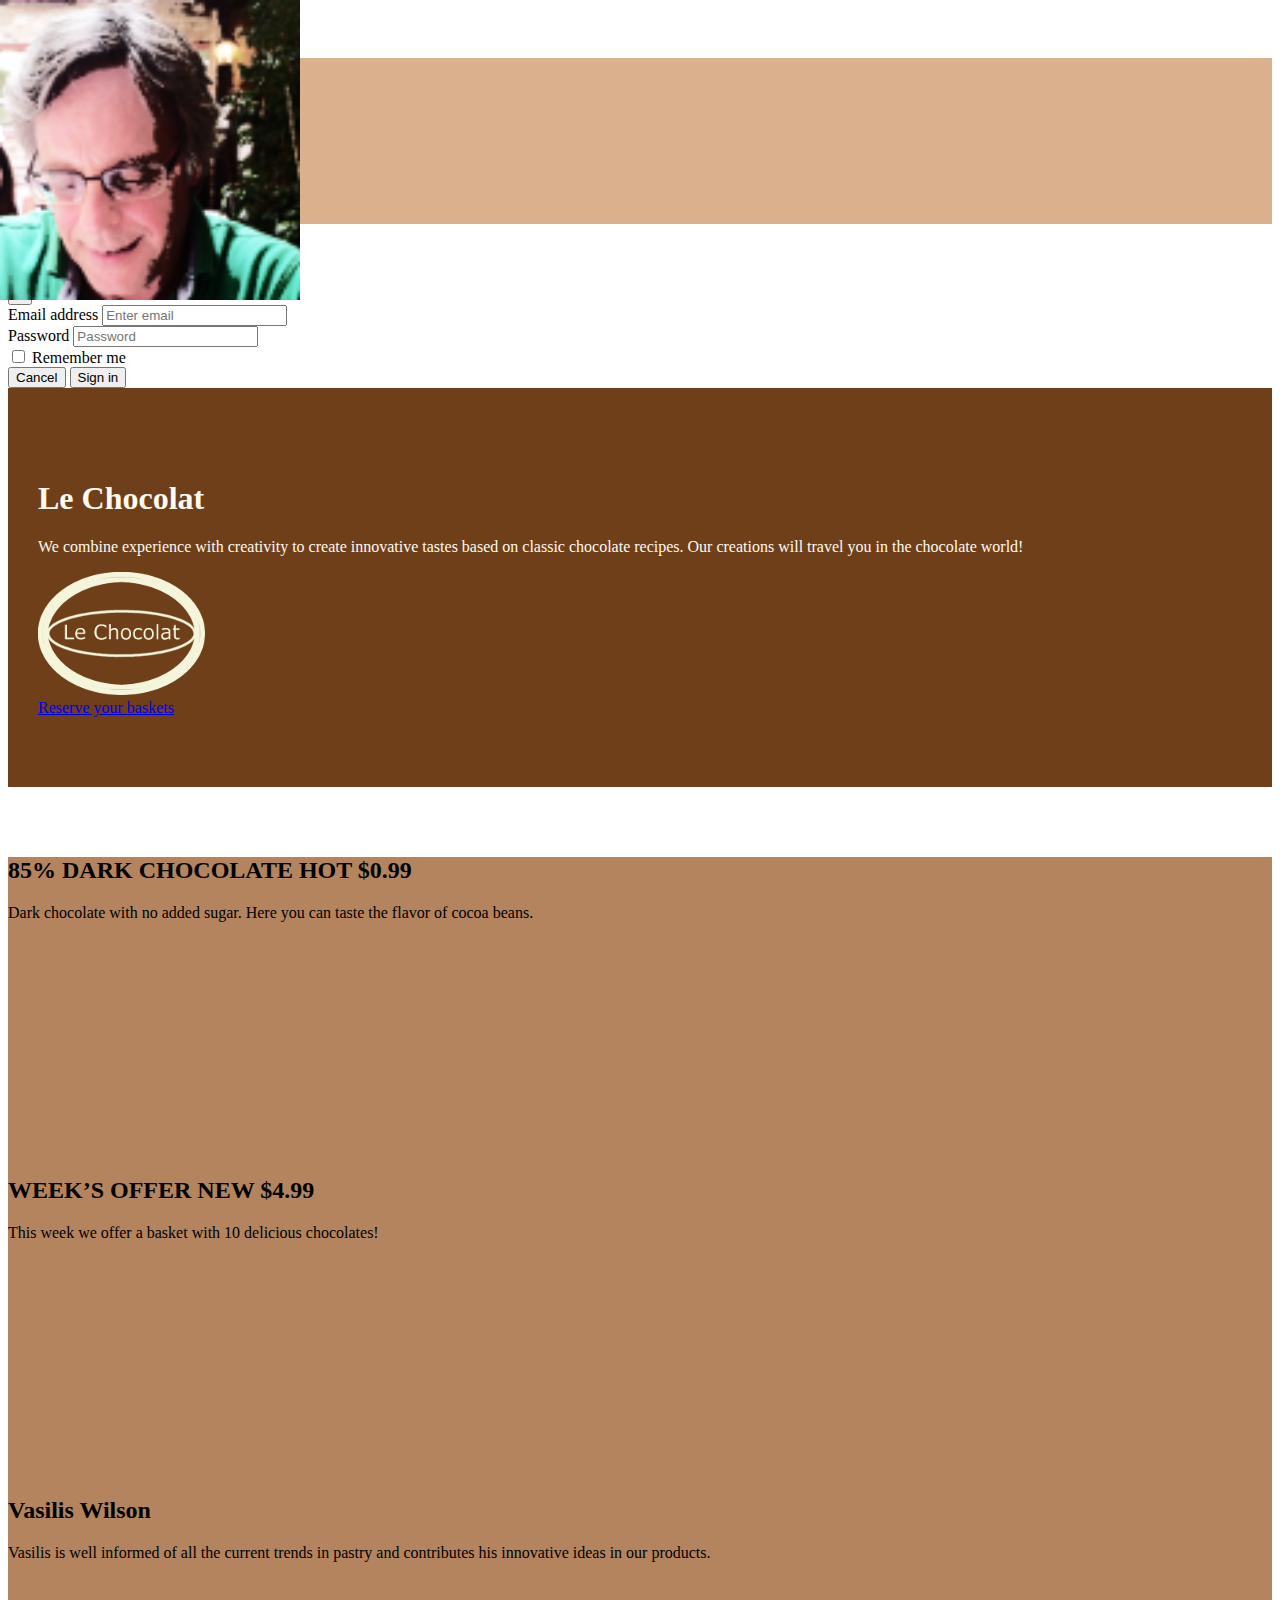
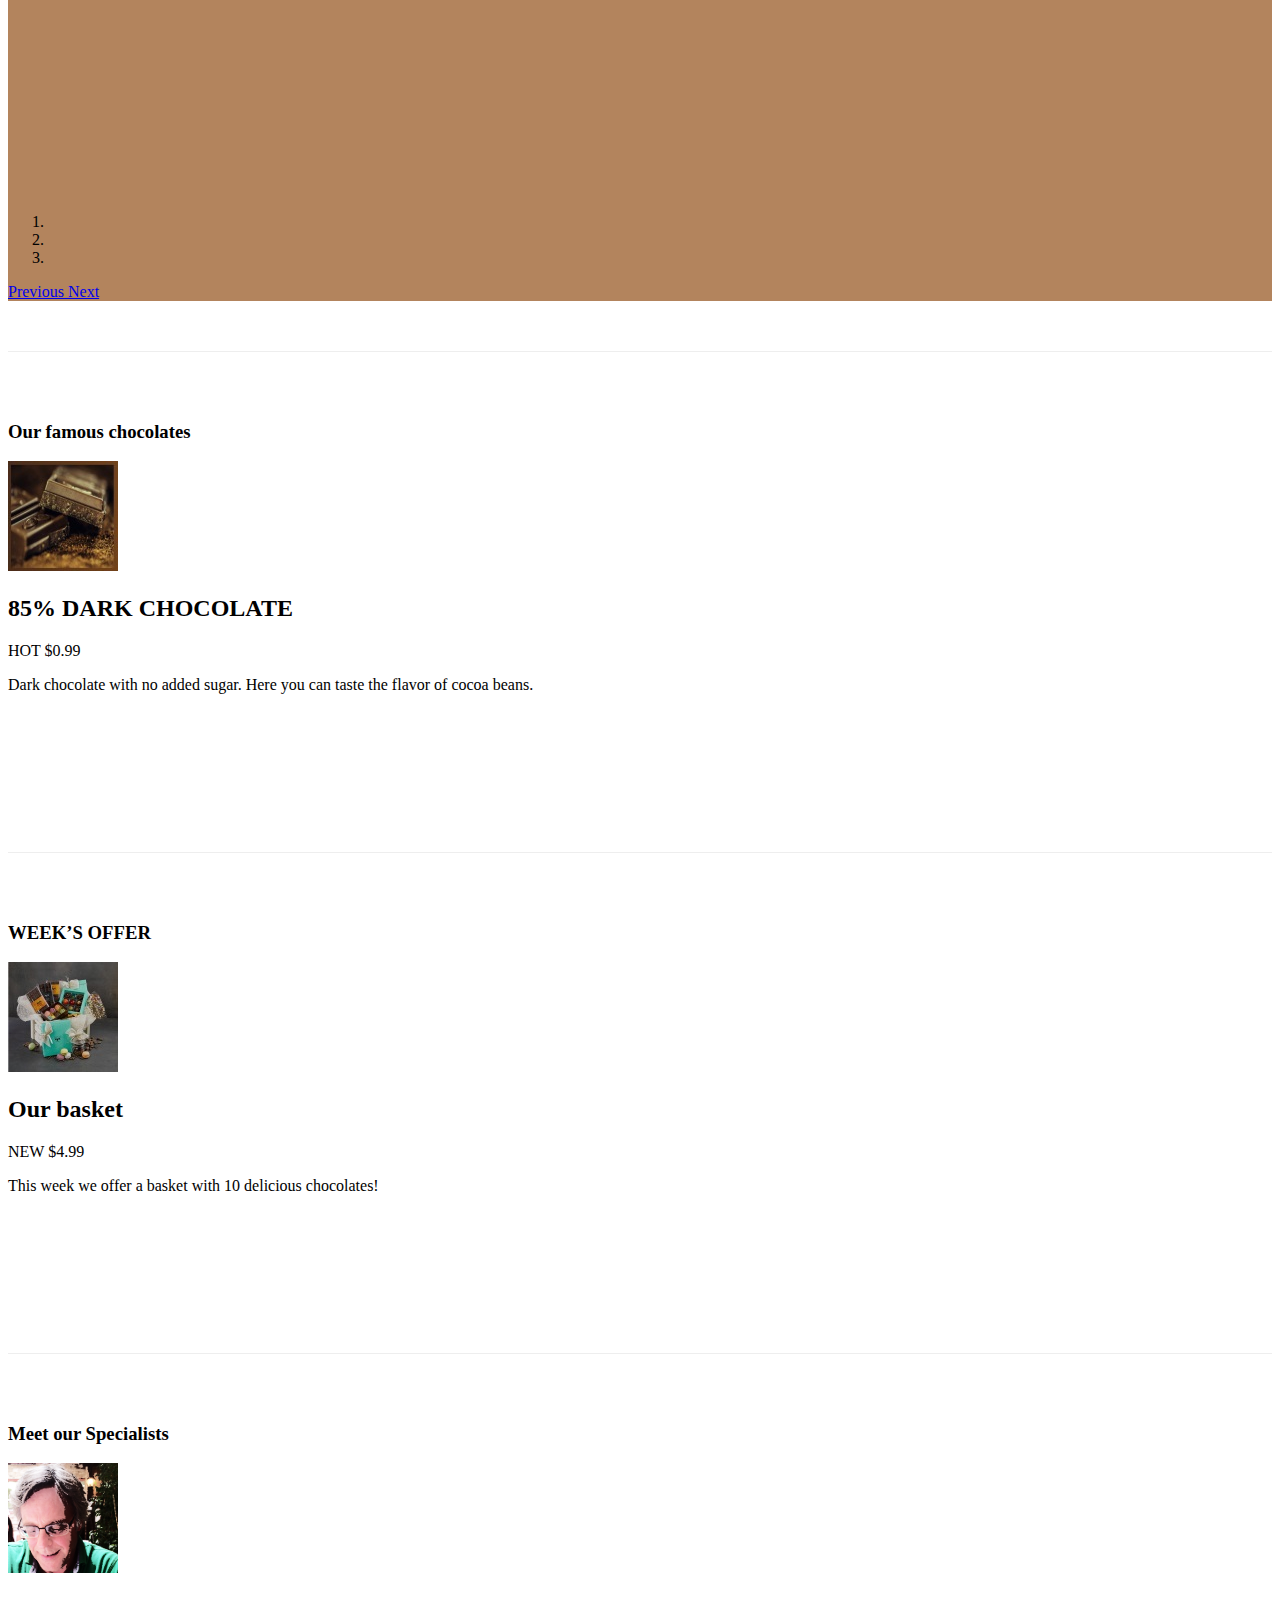
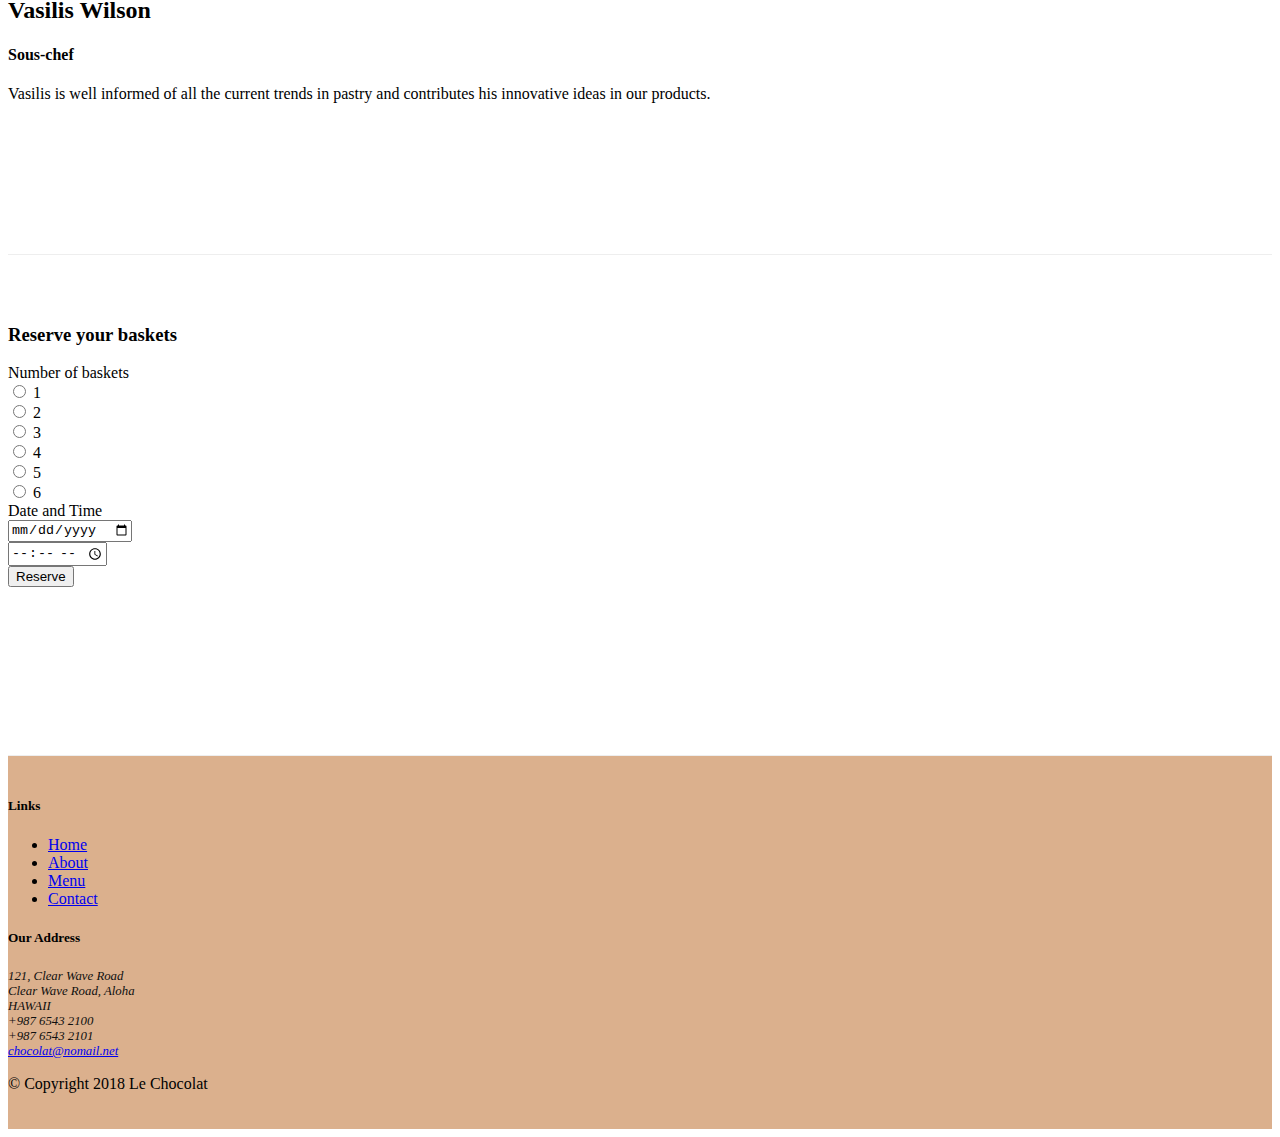
==== index.html @ ed9b515d "Carousel" ====
<!DOCTYPE html>
<html lang="en">

<head>
    <title>Le Chocolat</title>
    <!-- Required meta tags always come first -->
    <meta charset="utf-8">
    <meta name="viewport" content="width=device-width, initial-scale=1, shrink-to-fit=no">
    <meta http-equiv="x-ua-compatible" content="ie=edge">
    <!-- Bootstrap CSS -->
    <link rel="stylesheet" href="node_modules/bootstrap/dist/css/bootstrap.min.css">
    <link rel="stylesheet" href="node_modules/font-awesome/css/font-awesome.min.css">
    <link href="css/styles.css" rel="stylesheet">
</head>

<body>
    <nav class="navbar navbar-expand-md navbar-light bg-light fixed-top ">
        <div class="container">
            <a class="navbar-brand" href="./index.html"><img src="images/logo.png" width="54"></a>

            <button class="navbar-toggler" type="button" data-toggle="collapse" data-target="#Navbar">
                <span class="navbar-toggler-icon"></span>
            </button>

            <div class="collapse navbar-collapse" id="Navbar">
                <ul class="navbar-nav mr-auto">
                    <li class="nav-item active"><a class="nav-link" href="#"><span class="fa fa-home fa-lg"></span>
                            Home</a></li>
                    <li class="nav-item"><a class="nav-link" href="./aboutus.html"><span
                                class="fa fa-info fa-lg"></span> About</a></li>
                    <li class="nav-item"><a class="nav-link" href="#"><span class="fa fa-list fa-lg"></span> Menu</a>
                    </li>
                    <li class="nav-item"><a class="nav-link" href="./contactus.html"><span
                                class="fa fa-address-card fa-lg"></span>
                            Contact</a></li>
                </ul>
                <span class="navbar-text">
                    <a data-toggle="modal" data-target="#loginModal">
                        <span class="fa fa-sign-in"></span> Login
                    </a>
                </span>
            </div>
        </div>
    </nav>
    <div id="loginModal" class="modal fade" role="dialog">
        <div class="modal-dialog modal-lg" role="content">
            <!-- Modal content-->
            <div class="modal-content">
                <div class="modal-header">
                    <h4 class="modal-title">Login </h4>
                    <button type="button" class="close" data-dismiss="modal">&times</button>
                </div>
                <div class="modal-body">
                    <form class="form-inline">
                        <div class="form-group">
                            <label class="sr-only" for="exampleInputEmail3">Email
                                address
                            </label>
                            <input type="email" class="form-control form-control-sm mr-1" id="exampleInputEmail3"
                                placeholder="Enter email">
                        </div>
                        <div class="form-group">
                            <label class="sr-only" for="exampleInputPassword3">
                                Password
                            </label>
                            <input type="password" class="form-control form-control-sm mr-1" id="exampleInputPassword3"
                                placeholder="Password">
                        </div>
                        <div class="form-check">
                            <label class="form-check-label">
                                <input class="form-check-input" type="checkbox">
                                Remember me
                            </label>
                        </div>
                    </form>
                </div>
                <div class="modal-footer">
                    <button type="button" class="btn btn-default btn-sm" data-dismiss="modal">Cancel
                    </button>
                    <button type="submit" class="btn btn-primary btn-sm">
                        Sign in
                    </button>
                </div>
            </div>
        </div>
    </div>

    <header class="jumbotron">
        <div class="container">
            <div class="row row-header">
                <div class="col-12 col-sm-6">
                    <h1>Le Chocolat</h1>
                    <p>We combine experience with creativity to create innovative tastes based on classic chocolate
                        recipes. Our creations will travel you in the chocolate world!</p>
                </div>
                <div class="col-12 col-sm-3">
                    <img src="images/logo.png" class="img-fluid">
                </div>
                <div class="col-12 col-sm-3 m-auto">
                    <!-- <a role="button" class="btn btn-warning bt-sm" href="#reserveForm">Reserve your baskets</a> -->
                    <a role="button" class="btn btn-warning btn-sm" data-toggle="tooltip" data-html="true"
                        title="Or Call us at <br><strong>+ 987 6543 2100</strong>" data-placement="bottom"
                        href="#reserveForm">Reserve your baskets</a>
                </div>
            </div>
        </div>
    </header>

    <div class="container">

        <div class="row row-content">
            <div class="col-12">
                <div id="mycarousel" class="carousel slide" data-ride="carousel">
                    <div class="carousel-inner" role="listbox">
                        <div class="carousel-item active">
                            <img src="images/dark85.jpg" alt="85% DARK CHOCOLATE">
                            <div class="carousel-caption ">
                                <h2>85% DARK CHOCOLATE
                                    <span class="badge badge-danger">HOT</span>
                                    <span class="badge badge-pill badge-success">$0.99</span>
                                </h2>
                                <p class="col ">Dark chocolate with no added sugar.
                                    Here you can taste the flavor of cocoa beans.
                                </p>
                            </div>
                        </div>
                        <div class="carousel-item">
                            <img src="images/promotion.jpg" alt="Our basket">
                            <div class="carousel-caption ">
                                <h2>WEEK’S OFFER
                                    <span class="badge badge-danger">NEW</span>
                                    <span class="badge badge-pill badge-success">$4.99</span>
                                </h2>
                                <p class="col ">This week we offer a basket
                                    with 10 delicious chocolates!
                                </p>
                            </div>
                        </div>
                        <div class="carousel-item">
                            <img src="images/cartoonVasilis.png" alt="Vasilis Wilson">
                            <div class="carousel-caption ">
                                <h2>Vasilis Wilson
                                </h2>
                                <p class="col ">Vasilis is well informed of all the current
                                    trends in pastry and contributes his innovative ideas in our products.
                                </p>
                            </div>
                        </div>
                    </div>
                    <ol class="carousel-indicators">
                        <li data-target="#mycarousel" data-slide-to="0" class="active"></li>
                        <li data-target="#mycarousel" data-slide-to="1"></li>
                        <li data-target="#mycarousel" data-slide-to="2"></li>
                    </ol>
                    <a class="carousel-control-prev" href="#mycarousel" role="button" data-slide="prev">
                        <span class="carousel-control-prev-icon" aria-hidden="true"></span>
                        <span class="sr-only">Previous</span>
                    </a>
                    <a class="carousel-control-next" href="#mycarousel" role="button" data-slide="next">
                        <span class="carousel-control-next-icon" aria-hidden="true"></span>
                        <span class="sr-only">Next</span>
                    </a>
                </div>
            </div>
        </div>
        <div class="row flex-row-reverse row-content align-items-center">
            <div class="col-sm-4 col-md-3">
                <h3>Our famous chocolates</h3>
            </div>
            <div class="col-sm col-md">
                <div class="media">
                    <img class="d-flex mr-3 img-thumbnail align-self-center" src="images/dark85.jpg"
                        alt="85% DARK CHOCOLATE">
                    <div class="media-body">
                        <h2 class="mt-0">85% DARK CHOCOLATE</h2>
                        <span class="badge badge-danger">HOT</span>
                        <span class="badge badge-pill badge-success">$0.99</span>
                        <p class="col d-none d-md-block">Dark chocolate with no added sugar.
                            Here you can taste the flavor of cocoa beans.</p>
                    </div>
                </div>
            </div>
        </div>

        <div class="row row-content align-items-center flex-row-reverse">
            <div class="col-sm-4 col-md-3">
                <h3>WEEK’S OFFER</h3>
            </div>

            <div class="col-sm col-md">
                <div class="media">
                    <img class="d-flex mr-3 img-thumbnail align-self-center" src="images/promotion.jpg" alt="promotion">
                    <div class="media-body">
                        <h2>Our basket</h2>
                        <span class="badge badge-danger">NEW</span>
                        <span class="badge badge-pill badge-success">$4.99</span>
                        <p class="d-none d-sm-block">This week we offer a basket with 10 delicious chocolates! </p>
                    </div>
                </div>
            </div>

        </div>

        <div class="row flex-row-reverse row-content align-items-center">
            <div class="col-sm-4 col-md-3">
                <h3>Meet our Specialists</h3>
            </div>
            <div class="col-sm col-md">
                <div class="media">
                    <img class="d-flex mr-3 img-thumbnail align-self-center" src="images/cartoonVasilis.png"
                        alt="Vasilis Wilson">
                    <div class="media-body">
                        <h2 class="mt-0">Vasilis Wilson</h2>
                        <h4>Sous-chef</h4>
                        <p class="col d-none d-md-block">Vasilis is well informed of all the current
                            trends in pastry and contributes his innovative ideas in our products.</p>
                    </div>
                </div>

            </div>
        </div>
        <div class="row row-content align-items-center justify-content-center">
            <div class="col-12 col-sm-8">
                <div class="card">
                    <h3 class="card-header bg-warning text-white" id="reserveForm">Reserve your baskets</h3>
                    <div class="card-body">
                        <form>
                            <div class="form-group row">
                                <label class="col-12 col-sm-3">Number of baskets</label>
                                <div class="col col-sm">
                                    <div class="form-check form-check-inline">
                                        <input class="form-check-input" type="radio" name="inlineRadioOptions"
                                            value="option1" id="inlineRadio1">
                                        <label class="form-check-label" for="inlineRadio1">1</label>
                                    </div>
                                    <div class="form-check form-check-inline">
                                        <input class="form-check-input" type="radio" name="inlineRadioOptions"
                                            value="option2" id="inlineRadio2">
                                        <label class="form-check-label" for="inlineRadio2">2</label>
                                    </div>
                                    <div class="form-check form-check-inline">
                                        <input class="form-check-input" type="radio" name="inlineRadioOptions"
                                            value="option3" id="inlineRadio3">
                                        <label class="form-check-label" for="inlineRadio3">3</label>
                                    </div>
                                    <div class="form-check form-check-inline">
                                        <input class="form-check-input" type="radio" name="inlineRadioOptions"
                                            value="option4" id="inlineRadio4">
                                        <label class="form-check-label" for="inlineRadio4">4</label>
                                    </div>
                                    <div class="form-check form-check-inline">
                                        <input class="form-check-input" type="radio" name="inlineRadioOptions"
                                            value="option5" id="inlineRadio5">
                                        <label class="form-check-label" for="inlineRadio5">5</label>
                                    </div>
                                    <div class="form-check form-check-inline">
                                        <input class="form-check-input" type="radio" name="inlineRadioOptions"
                                            value="option6" id="inlineRadio6">
                                        <label class="form-check-label" for="inlineRadio6">6</label>
                                    </div>
                                </div>
                            </div>
                            <div class="form-group row">
                                <label class="col-12 col-sm-3">Date and Time</label>
                                <div class="input-group col-12 col-sm-4">
                                    <div class="input-group-prepend">
                                        <span class="input-group-text fa fa-calendar"></span>
                                    </div>
                                    <input type="date" class="form-control" name="myDate">

                                </div>
                                <div class="input-group col-12 col-sm-4">
                                    <div class="input-group-prepend">
                                        <span class="input-group-text fa fa-clock-o"></span>
                                    </div>
                                    <input type="time" class="form-control" name="myTime">

                                </div>
                            </div>
                            <button type="submit" class="btn btn-primary">Reserve</button>
                        </form>

                    </div>
                </div>
            </div>
        </div>
    </div>


    <footer class="footer">
        <div class="container">
            <div class="row">
                <div class="col-5 offset-sm-1 col-sm-2">
                    <h5>Links</h5>
                    <ul class="list-unstyled">
                        <li><a href="#">Home</a></li>
                        <li><a href="./aboutus.html">About</a></li>
                        <li><a href="#">Menu</a></li>
                        <li><a href="./contactus.html">Contact</a></li>
                    </ul>
                </div>
                <div class="col-6 col-sm-5">
                    <h5>Our Address</h5>
                    <address>
                        <span class="fa fa-address-card fa-lg"></span> 121, Clear Wave Road<br>
                        Clear Wave Road, Aloha<br>
                        HAWAII<br>
                        <i class="fa fa-phone fa-lg"></i> +987 6543 2100<br>
                        <i class="fa fa-fax fa-lg"></i> +987 6543 2101<br>
                        <i class="fa fa-envelope fa-lg"></i> <a
                            href="mailto:chocolat@nomail.net">chocolat@nomail.net</a>
                    </address>
                </div>
                <div class="col col-sm-4 align-self-center">
                    <div style="text-align: center;">
                        <a class="btn btn-social-icon btn-google-plus" href="http://google.com/+">
                            <i class="fa fa-google-plus"></i></a>
                        <a class="btn btn-social-icon btn-facebook" href="http://www.facebook.com/profile.php?id=">
                            <i class="fa fa-facebook"></i></a>
                        <a class="btn btn-social-icon btn-linkedin" href="http://www.linkedin.com/in/">
                            <i class="fa fa-linkedin"></i></a>
                        <a class="btn btn-social-icon btn-twitter" href="http://twitter.com/">
                            <i class="fa fa-twitter"></i></a>
                        <a class="btn btn-social-icon btn-youtube" href="http://youtube.com/">
                            <i class="fa fa-youtube"></i></a>
                        <a class="btn btn-social-icon" href="mailto:">
                            <i class="fa fa-envelope-o"></i></a>
                    </div>
                </div>
            </div>
            <div class="row justify-content-center">
                <div class="col-auto">
                    <p> &copy; Copyright 2018 Le Chocolat</p>
                </div>
            </div>
        </div>
    </footer>

    <!-- jQuery first, then Tether, then Bootstrap JS. -->
    <script src="node_modules/jquery/dist/jquery.min.js"></script>
    <script src="node_modules/tether/dist/js/tether.min.js"></script>
    <script src="node_modules/popper.js/dist/umd/popper.min.js"></script>
    <script src="node_modules/bootstrap/dist/js/bootstrap.min.js"></script>
    <script>
        $(function () {
            $('[data-toggle="tooltip"]').tooltip()
        })
    </script>
</body>

</html>
---- css/styles.css ----
.row-header{
    margin:0px auto;
    padding:0px;
}
.row-content {
    margin:0px auto;
    padding: 50px 0px 50px 0px;
    border-bottom: 1px ridge;
    min-height:400px;
}
.footer{
    background-color: #dbb08d;
    margin:0px auto;
    padding: 20px 0px 20px 0px;
}
.jumbotron {
    padding:70px 30px 70px 30px;
    margin:0px auto;
    background: #6E3F19;
    color:floralwhite;
}
address{
    font-size:80%;
    margin:0px;
    color:#0f0f0f;
}
.bg-light {
    background-color: #dbb08d !important;
}
body{
    padding:50px 0px 0px 0px;
    z-index:0;
}
.table .thead-dark th{
    color:floralwhite;
    background-color:#6E3F19
    }
    tr:hover {background-color:#dbb08db0!important}

.tab-content {
    border-left: 1px solid #ddd;
    border-right: 1px solid #ddd;
    border-bottom: 1px solid #ddd;
    padding: 10px;
}
.carousel {
    background:#914d15b0
}
.carousel-item {
  height: 300px;
}
.carousel-item img {
    position: absolute;
    top: 0;
    left: 0;
    min-height: 300px;
}
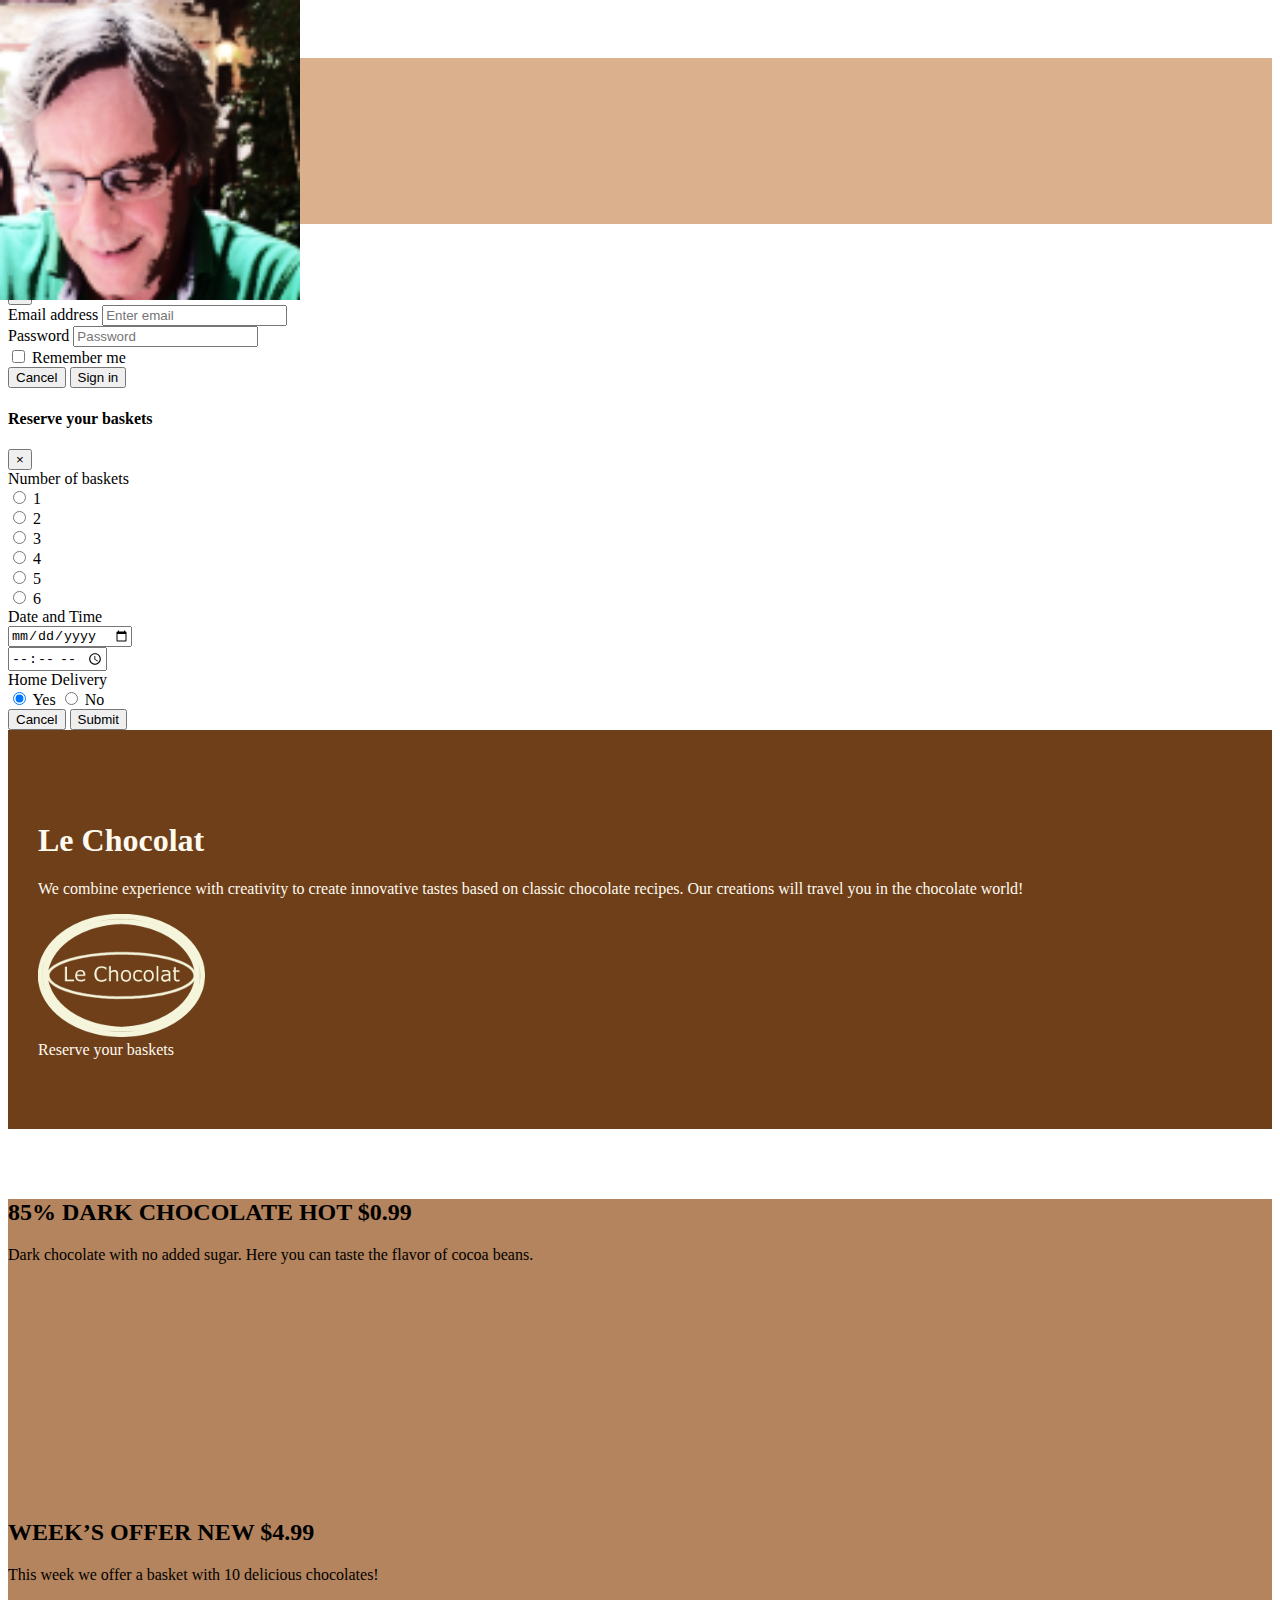
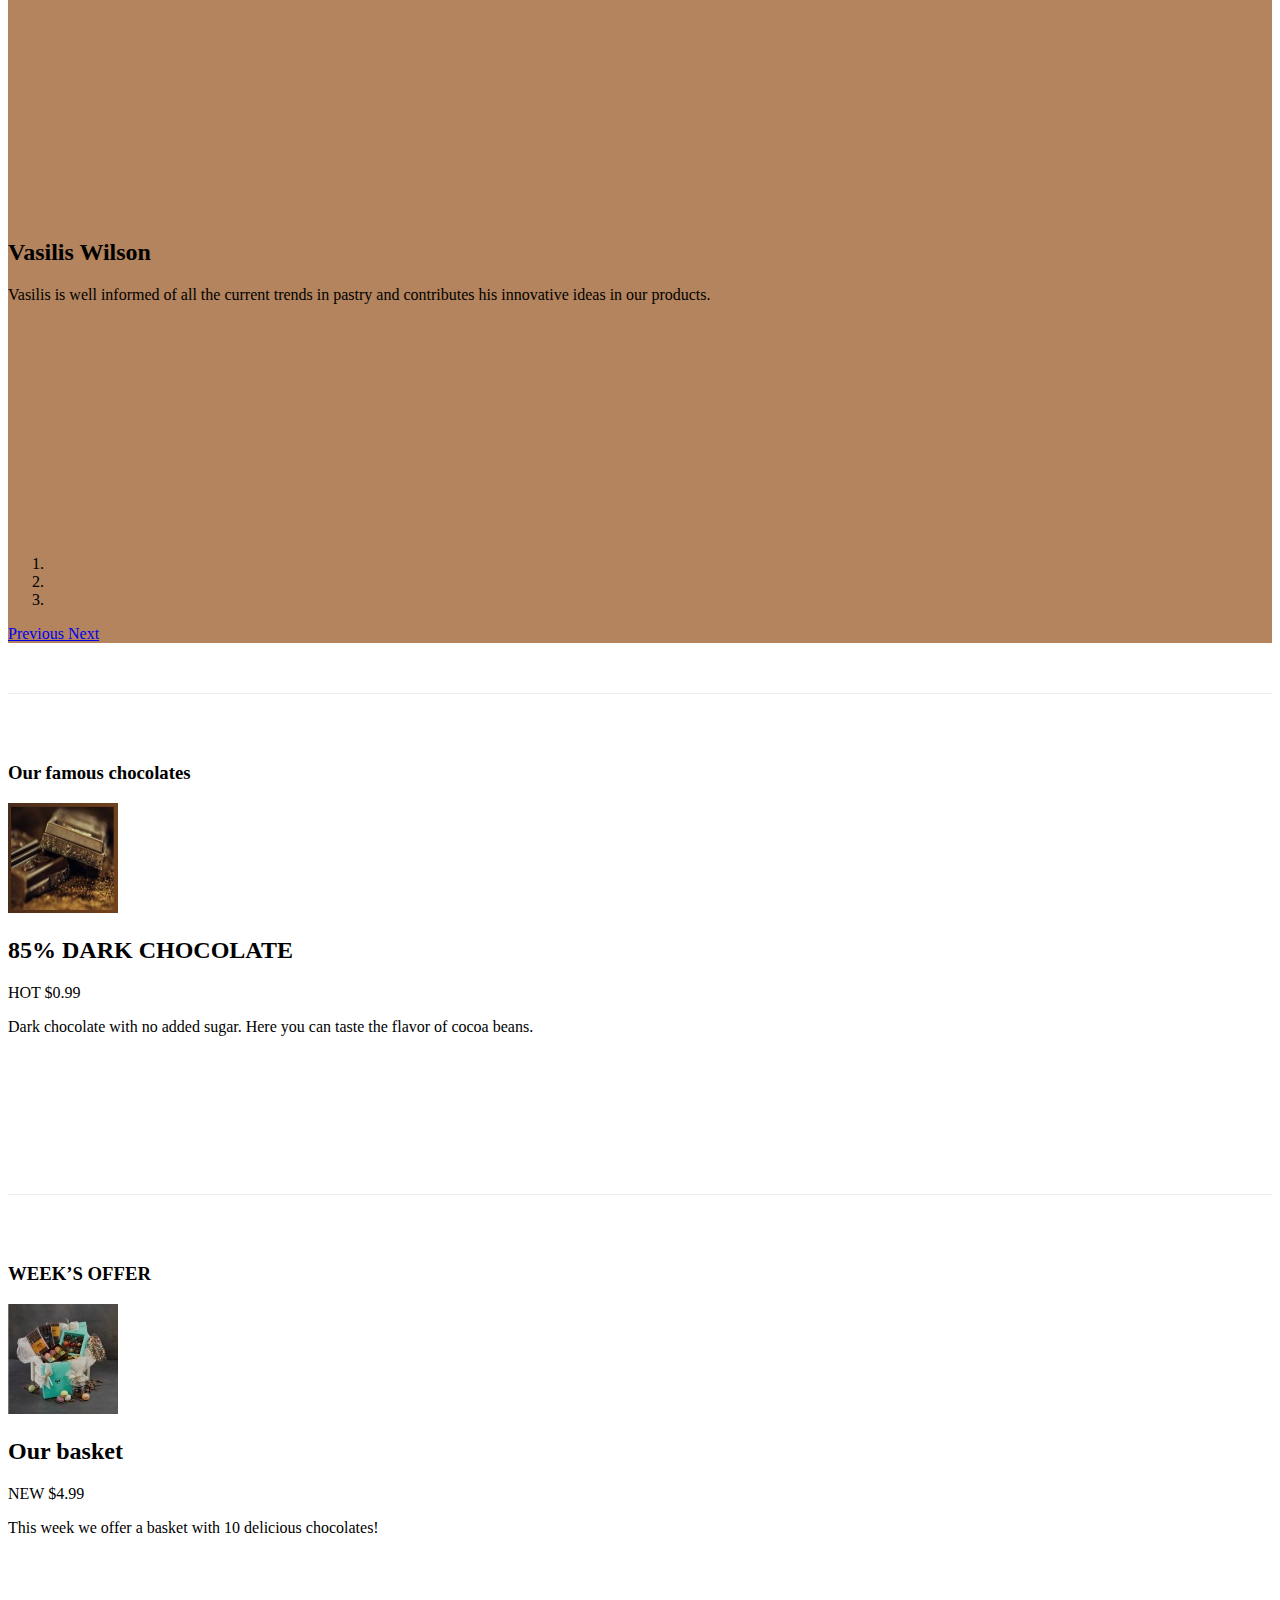
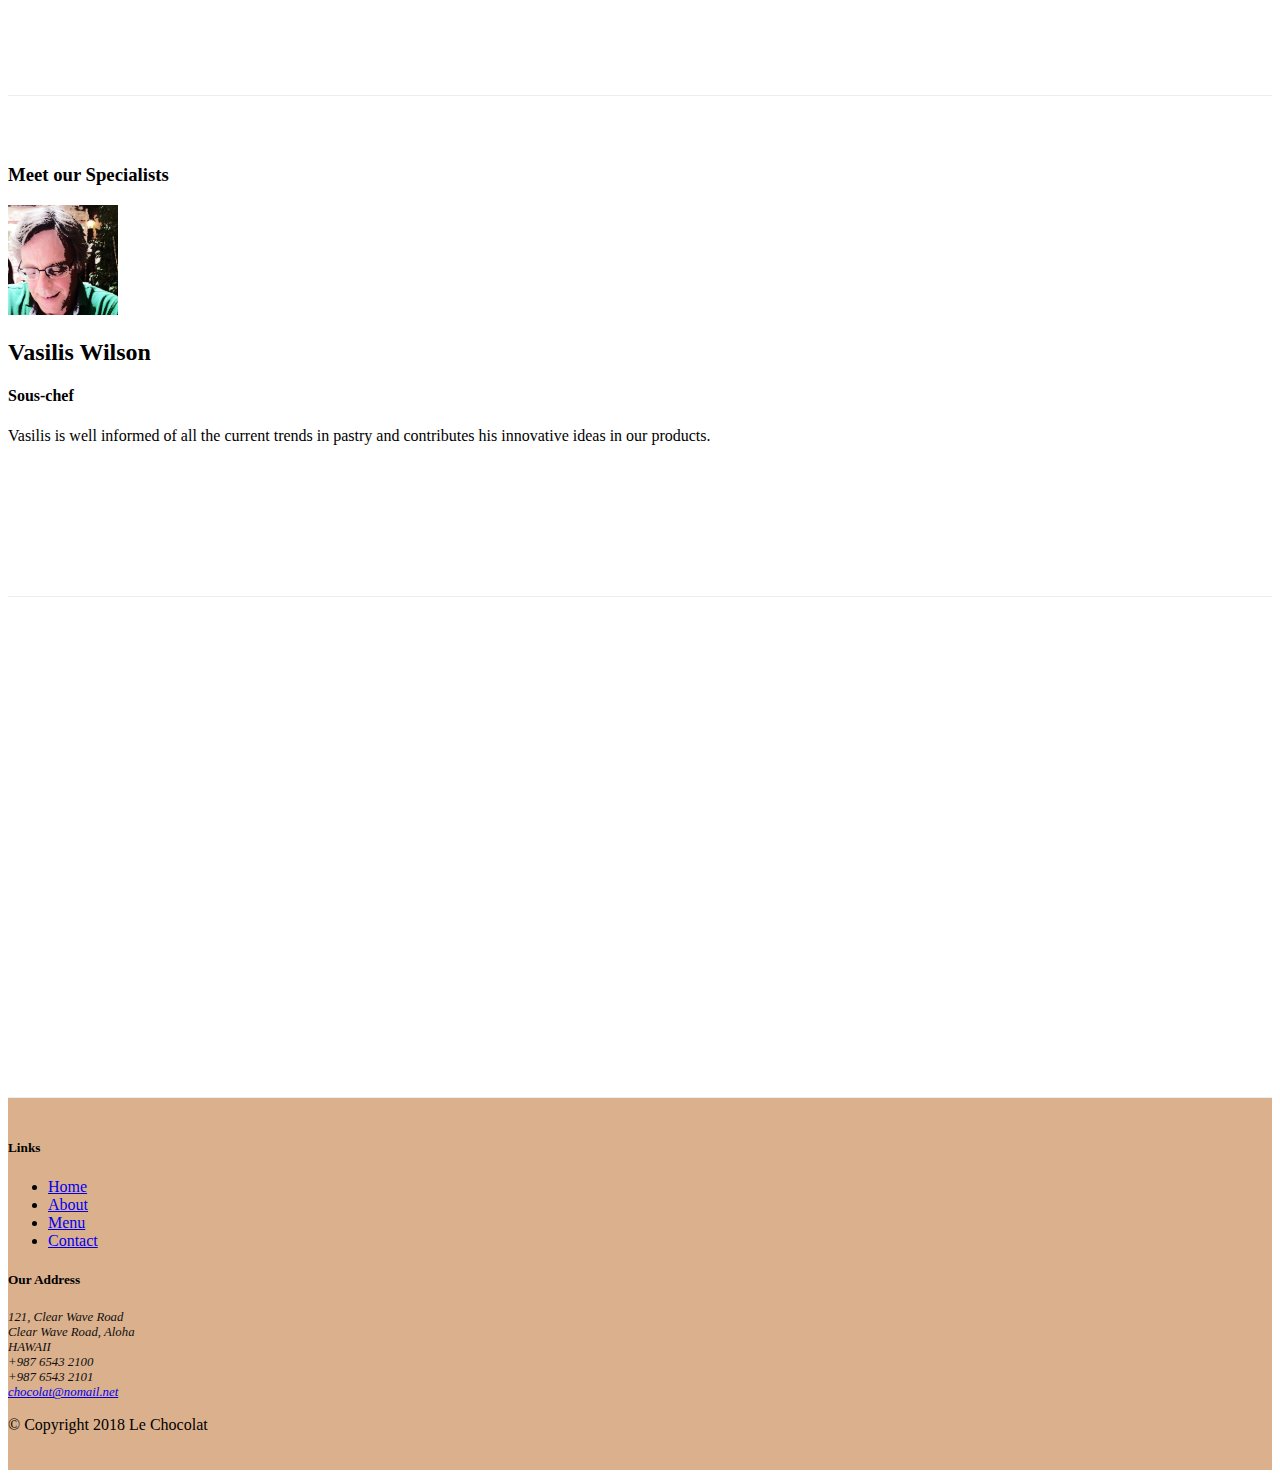
==== commit cba2d14f: "Bootstrap Assignment 10" ====
--- a/index.html
+++ b/index.html
@@ -84,6 +84,95 @@
             </div>
         </div>
     </div>
+    <div id="reserveModal" class="modal fade" role="dialog">
+        <div class="modal-dialog modal-lg" role="content">
+            <!-- Modal content-->
+            <div class="modal-content">
+                <div class="modal-header">
+                    <h4 class="modal-title">Reserve your baskets</h4>
+                    <button type="button" class="close" data-dismiss="modal">&times</button>
+                </div>
+                <div class="modal-body">
+                    <form>
+                        <div class="form-group row">
+                            <label class="col-12 col-sm-3">Number of baskets</label>
+                            <div class="col col-sm">
+                                <div class="form-check form-check-inline">
+                                    <input class="form-check-input" type="radio" name="inlineRadioOptions"
+                                        value="option1" id="inlineRadio1">
+                                    <label class="form-check-label" for="inlineRadio1">1</label>
+                                </div>
+                                <div class="form-check form-check-inline">
+                                    <input class="form-check-input" type="radio" name="inlineRadioOptions"
+                                        value="option2" id="inlineRadio2">
+                                    <label class="form-check-label" for="inlineRadio2">2</label>
+                                </div>
+                                <div class="form-check form-check-inline">
+                                    <input class="form-check-input" type="radio" name="inlineRadioOptions"
+                                        value="option3" id="inlineRadio3">
+                                    <label class="form-check-label" for="inlineRadio3">3</label>
+                                </div>
+                                <div class="form-check form-check-inline">
+                                    <input class="form-check-input" type="radio" name="inlineRadioOptions"
+                                        value="option4" id="inlineRadio4">
+                                    <label class="form-check-label" for="inlineRadio4">4</label>
+                                </div>
+                                <div class="form-check form-check-inline">
+                                    <input class="form-check-input" type="radio" name="inlineRadioOptions"
+                                        value="option5" id="inlineRadio5">
+                                    <label class="form-check-label" for="inlineRadio5">5</label>
+                                </div>
+                                <div class="form-check form-check-inline">
+                                    <input class="form-check-input" type="radio" name="inlineRadioOptions"
+                                        value="option6" id="inlineRadio6">
+                                    <label class="form-check-label" for="inlineRadio6">6</label>
+                                </div>
+                            </div>
+                        </div>
+                        <div class="form-group row">
+                            <label class="col-12 col-sm-3">Date and Time</label>
+                            <div class="input-group col-12 col-sm-4">
+                                <div class="input-group-prepend">
+                                    <span class="input-group-text fa fa-calendar"></span>
+                                </div>
+                                <input type="date" class="form-control" name="myDate">
+
+                            </div>
+                            <div class="input-group col-12 col-sm-4">
+                                <div class="input-group-prepend">
+                                    <span class="input-group-text fa fa-clock-o"></span>
+                                </div>
+                                <input type="time" class="form-control" name="myTime">
+
+                            </div>
+                        </div>
+                        <div class="form-group row">
+                            <label class="col-12 col-sm-3">Home Delivery</label>
+                            <div class="col-12 col-sm-3 btn-group">
+                                <label class="btn btn-success">
+                                    <input id="radioYes" type="radio" name="aaa" value="yes" checked>
+                                    Yes
+                                </label>
+
+                                <label class="btn btn-danger">
+                                    <input id="radioNo" type="radio" name="aaa" value="no">
+                                    No
+                                </label>
+                            </div>
+
+                        </div>
+                    </form>
+                </div>
+                <div class="modal-footer">
+                    <button type="button" class="btn btn-default btn-sm" data-dismiss="modal">Cancel
+                    </button>
+                    <button type="submit" class="btn btn-primary btn-sm">
+                        Submit
+                    </button>
+                </div>
+            </div>
+        </div>
+    </div>
 
     <header class="jumbotron">
         <div class="container">
@@ -98,9 +187,11 @@
                 </div>
                 <div class="col-12 col-sm-3 m-auto">
                     <!-- <a role="button" class="btn btn-warning bt-sm" href="#reserveForm">Reserve your baskets</a> -->
-                    <a role="button" class="btn btn-warning btn-sm" data-toggle="tooltip" data-html="true"
+                    <!-- <a role="button" class="btn btn-warning btn-sm" data-toggle="tooltip" data-html="true"
                         title="Or Call us at <br><strong>+ 987 6543 2100</strong>" data-placement="bottom"
-                        href="#reserveForm">Reserve your baskets</a>
+                        href="#reserveForm">Reserve your baskets</a> -->
+                    <a role="button" class="btn btn-warning btn-sm" data-toggle="modal"
+                        data-target="#reserveModal">Reserve your baskets</a>
                 </div>
             </div>
         </div>
@@ -221,7 +312,7 @@
         </div>
         <div class="row row-content align-items-center justify-content-center">
             <div class="col-12 col-sm-8">
-                <div class="card">
+                <!-- <div class="card">
                     <h3 class="card-header bg-warning text-white" id="reserveForm">Reserve your baskets</h3>
                     <div class="card-body">
                         <form>
@@ -281,7 +372,7 @@
                         </form>
 
                     </div>
-                </div>
+                </div> -->
             </div>
         </div>
     </div>
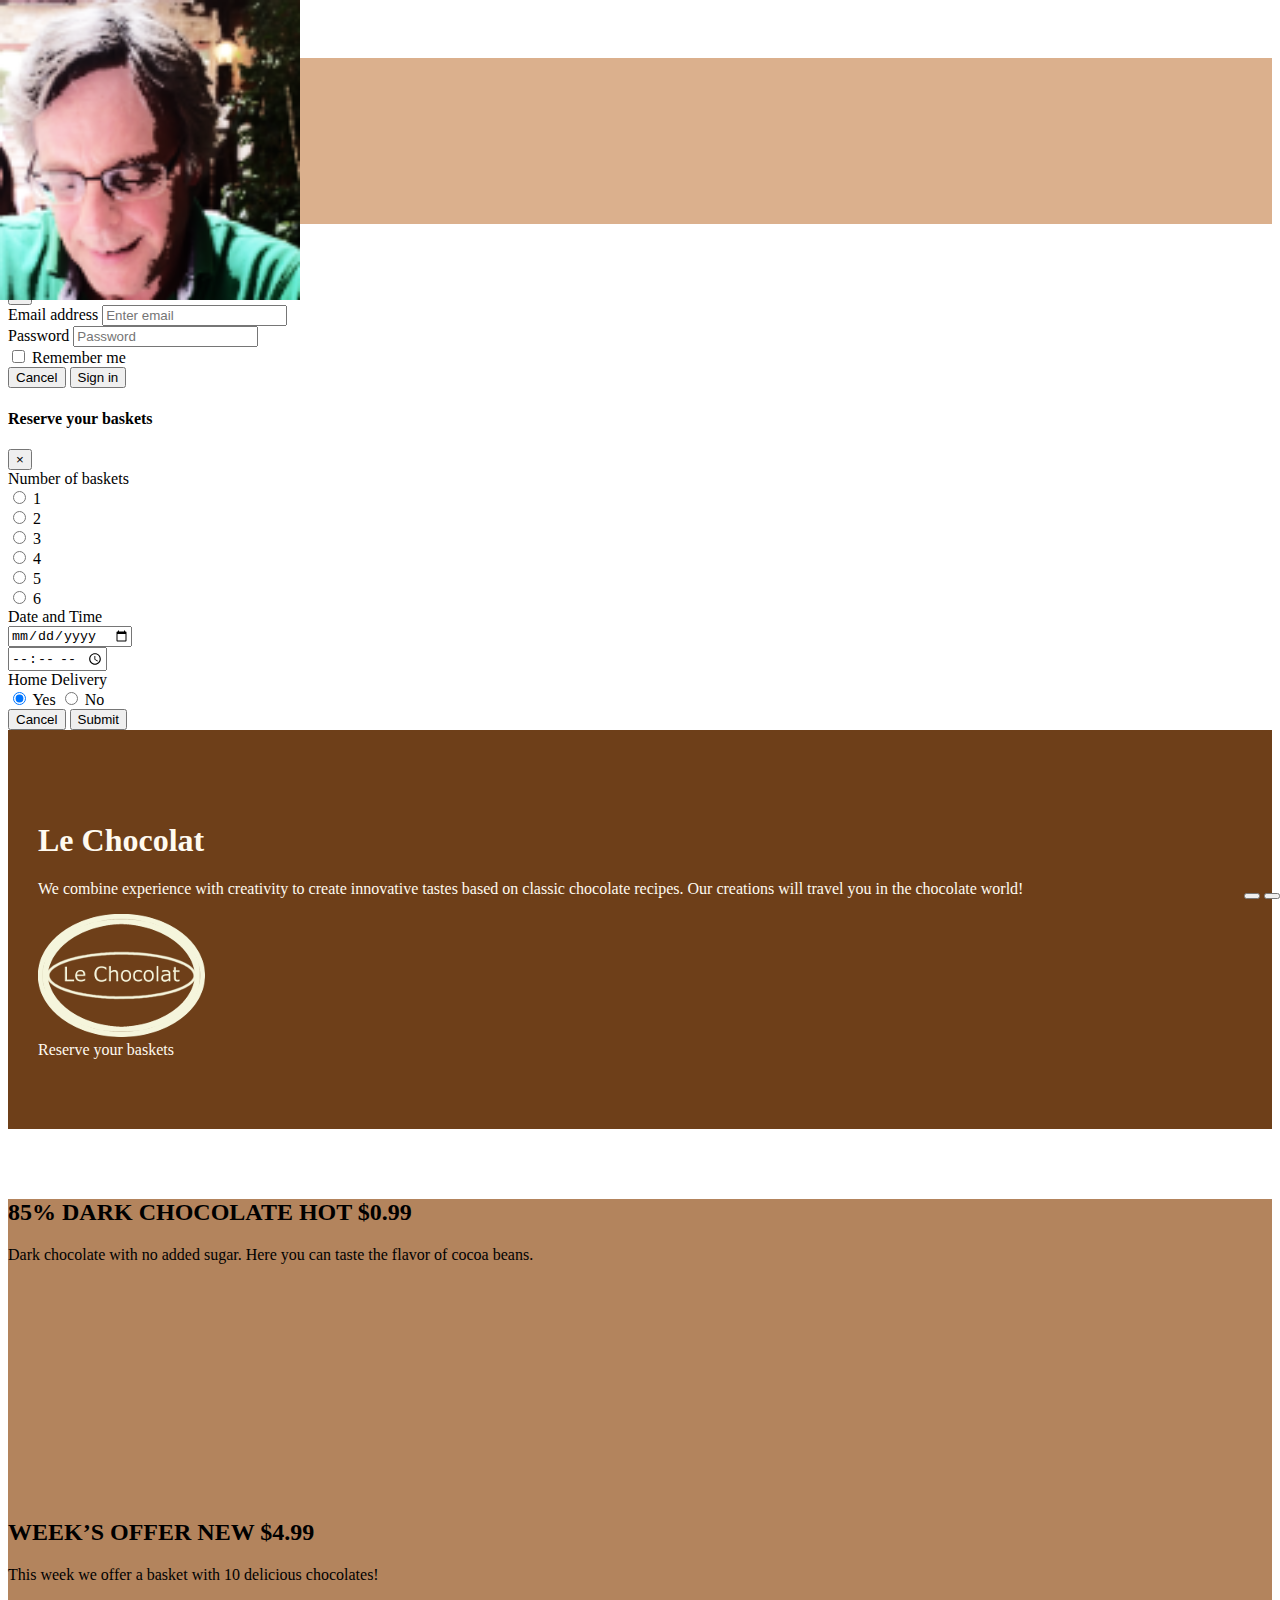
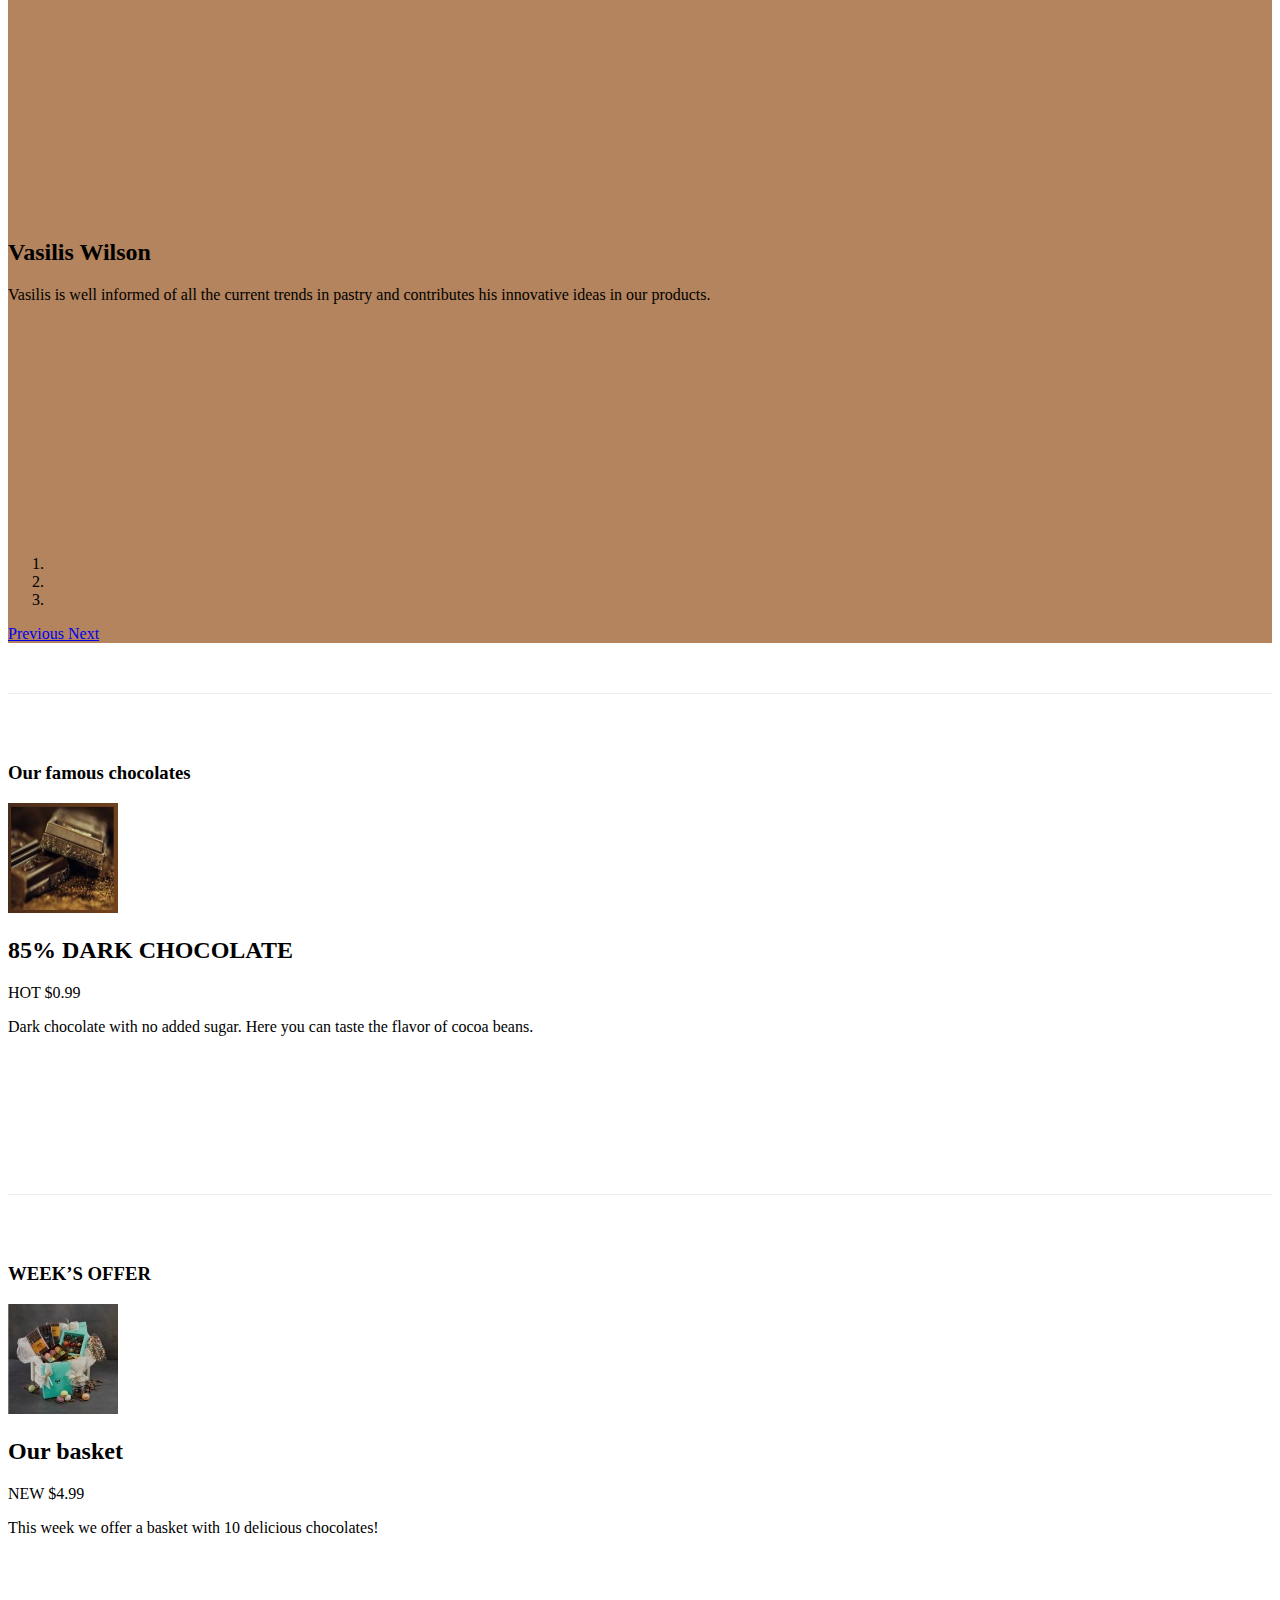
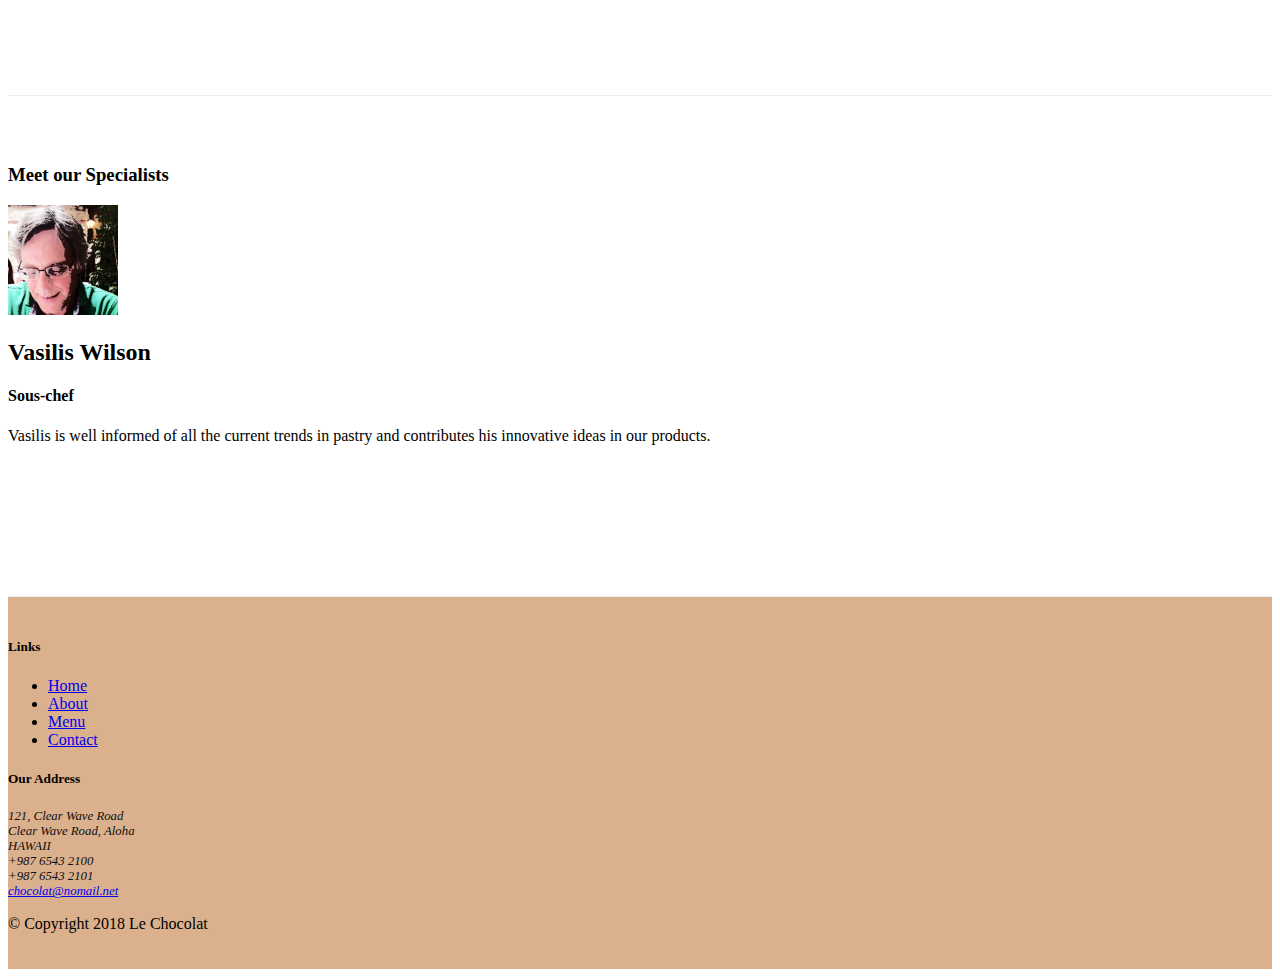
==== commit 6625bdac: "Bootstrap JQuery" ====
--- a/index.html
+++ b/index.html
@@ -251,6 +251,14 @@
                         <span class="carousel-control-next-icon" aria-hidden="true"></span>
                         <span class="sr-only">Next</span>
                     </a>
+                    <div class="btn-group" id="carouselButtons">
+                        <button class="btn btn-danger btn-sm" id="carousel-pause">
+                            <span class="fa fa-pause"></span>
+                        </button>
+                        <button class="btn btn-danger btn-sm" id="carousel-play">
+                            <span class="fa fa-play"></span>
+                        </button>
+                    </div>
                 </div>
             </div>
         </div>
@@ -310,71 +318,7 @@
 
             </div>
         </div>
-        <div class="row row-content align-items-center justify-content-center">
-            <div class="col-12 col-sm-8">
-                <!-- <div class="card">
-                    <h3 class="card-header bg-warning text-white" id="reserveForm">Reserve your baskets</h3>
-                    <div class="card-body">
-                        <form>
-                            <div class="form-group row">
-                                <label class="col-12 col-sm-3">Number of baskets</label>
-                                <div class="col col-sm">
-                                    <div class="form-check form-check-inline">
-                                        <input class="form-check-input" type="radio" name="inlineRadioOptions"
-                                            value="option1" id="inlineRadio1">
-                                        <label class="form-check-label" for="inlineRadio1">1</label>
-                                    </div>
-                                    <div class="form-check form-check-inline">
-                                        <input class="form-check-input" type="radio" name="inlineRadioOptions"
-                                            value="option2" id="inlineRadio2">
-                                        <label class="form-check-label" for="inlineRadio2">2</label>
-                                    </div>
-                                    <div class="form-check form-check-inline">
-                                        <input class="form-check-input" type="radio" name="inlineRadioOptions"
-                                            value="option3" id="inlineRadio3">
-                                        <label class="form-check-label" for="inlineRadio3">3</label>
-                                    </div>
-                                    <div class="form-check form-check-inline">
-                                        <input class="form-check-input" type="radio" name="inlineRadioOptions"
-                                            value="option4" id="inlineRadio4">
-                                        <label class="form-check-label" for="inlineRadio4">4</label>
-                                    </div>
-                                    <div class="form-check form-check-inline">
-                                        <input class="form-check-input" type="radio" name="inlineRadioOptions"
-                                            value="option5" id="inlineRadio5">
-                                        <label class="form-check-label" for="inlineRadio5">5</label>
-                                    </div>
-                                    <div class="form-check form-check-inline">
-                                        <input class="form-check-input" type="radio" name="inlineRadioOptions"
-                                            value="option6" id="inlineRadio6">
-                                        <label class="form-check-label" for="inlineRadio6">6</label>
-                                    </div>
-                                </div>
-                            </div>
-                            <div class="form-group row">
-                                <label class="col-12 col-sm-3">Date and Time</label>
-                                <div class="input-group col-12 col-sm-4">
-                                    <div class="input-group-prepend">
-                                        <span class="input-group-text fa fa-calendar"></span>
-                                    </div>
-                                    <input type="date" class="form-control" name="myDate">
-
-                                </div>
-                                <div class="input-group col-12 col-sm-4">
-                                    <div class="input-group-prepend">
-                                        <span class="input-group-text fa fa-clock-o"></span>
-                                    </div>
-                                    <input type="time" class="form-control" name="myTime">
-
-                                </div>
-                            </div>
-                            <button type="submit" class="btn btn-primary">Reserve</button>
-                        </form>
-
-                    </div>
-                </div> -->
-            </div>
-        </div>
+
     </div>
 
 
@@ -432,11 +376,12 @@
     <script src="node_modules/tether/dist/js/tether.min.js"></script>
     <script src="node_modules/popper.js/dist/umd/popper.min.js"></script>
     <script src="node_modules/bootstrap/dist/js/bootstrap.min.js"></script>
-    <script>
+    <script src="js/scripts.js"></script>
+    <!-- <script>
         $(function () {
             $('[data-toggle="tooltip"]').tooltip()
         })
-    </script>
+    </script> -->
 </body>
 
 </html>--- a/css/styles.css
+++ b/css/styles.css
@@ -54,4 +54,10 @@
     top: 0;
     left: 0;
     min-height: 300px;
+}
+#carouselButtons {
+    right:0px;
+    position: absolute;
+    bottom: 0px;
+    z-index: +1;
 }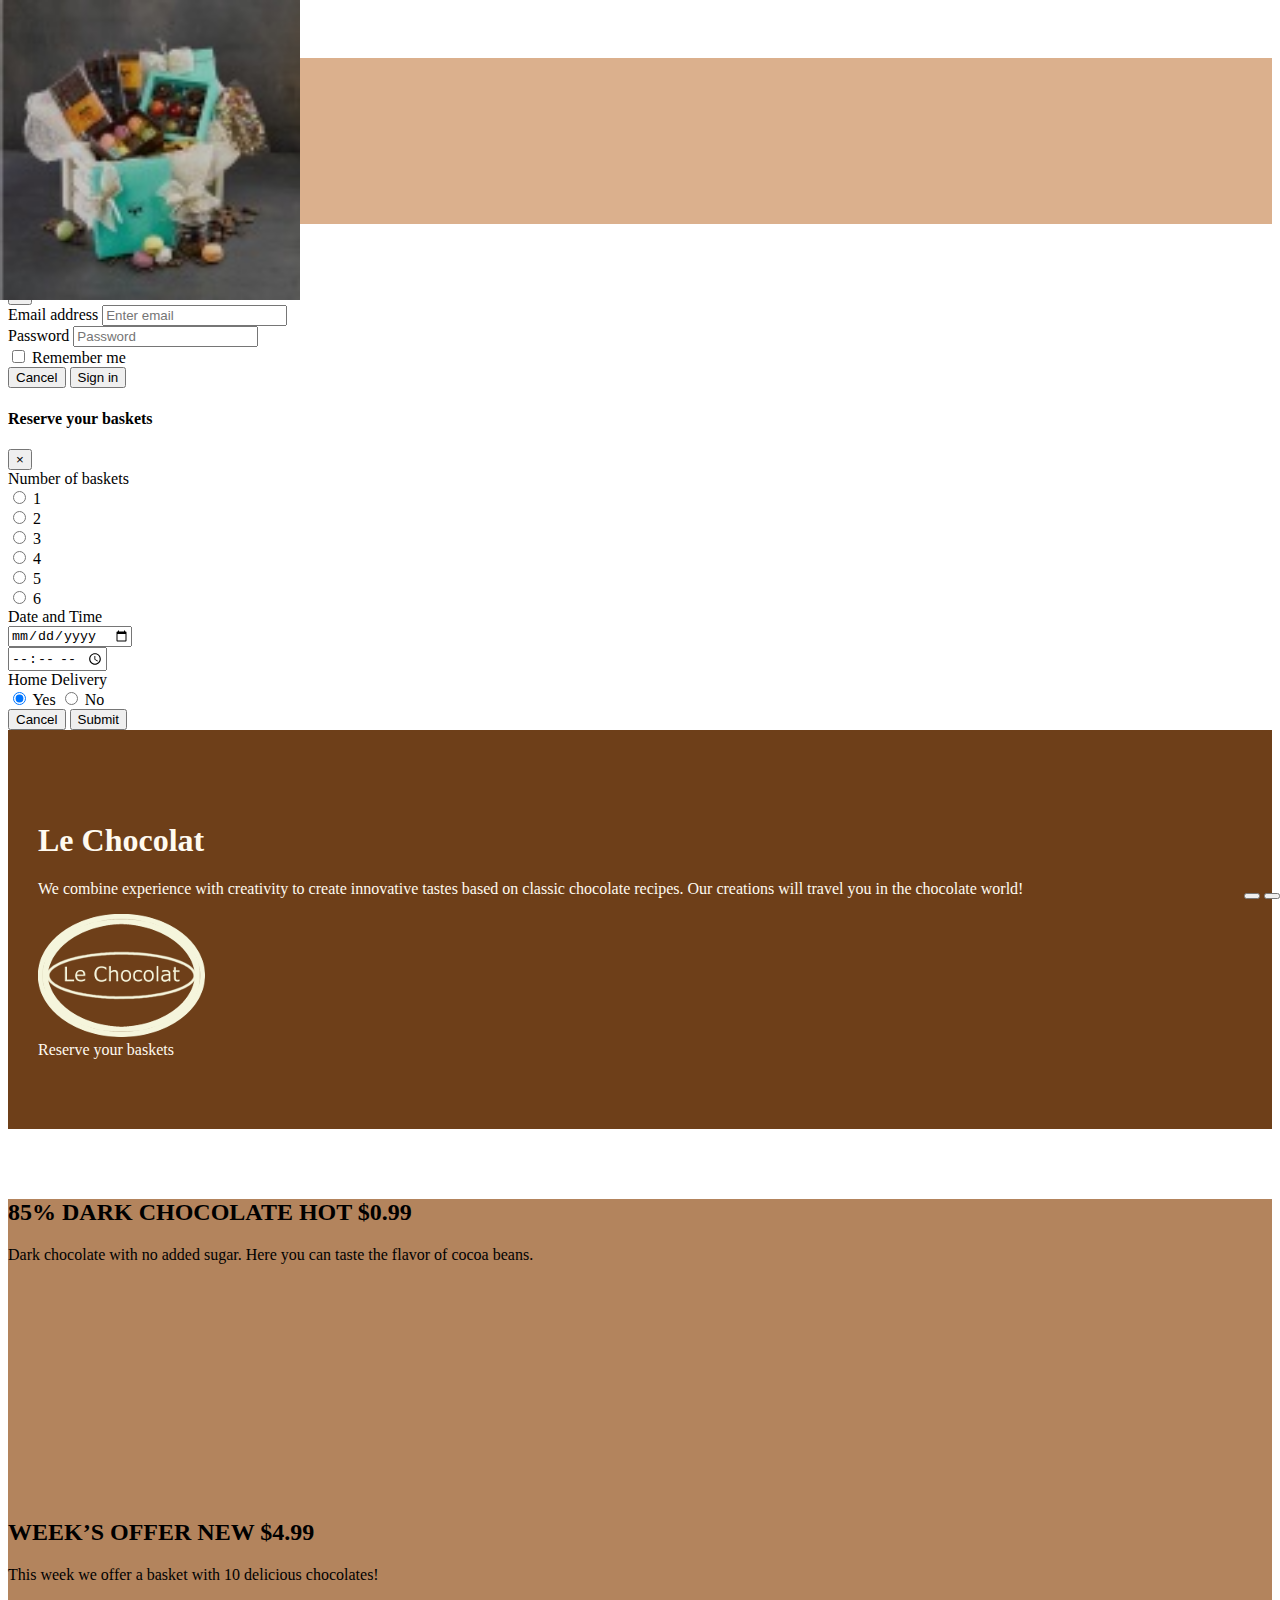
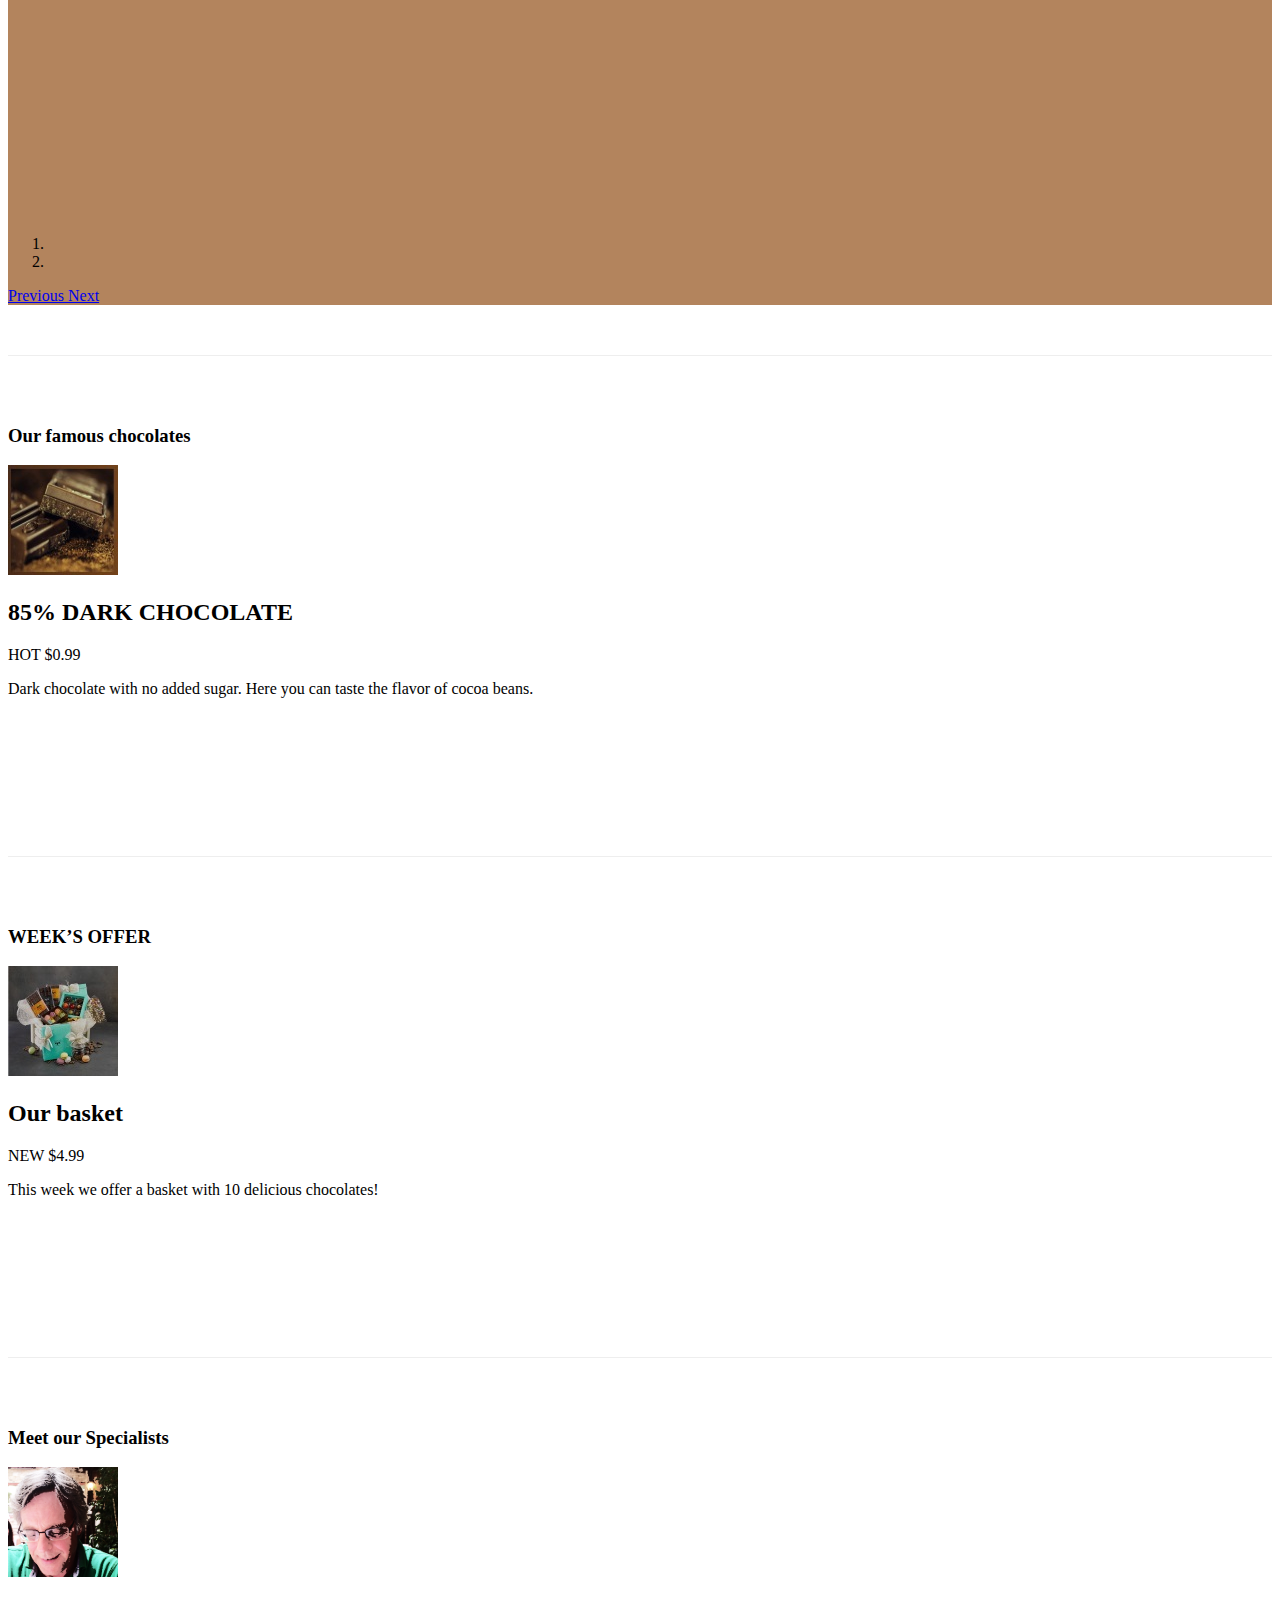
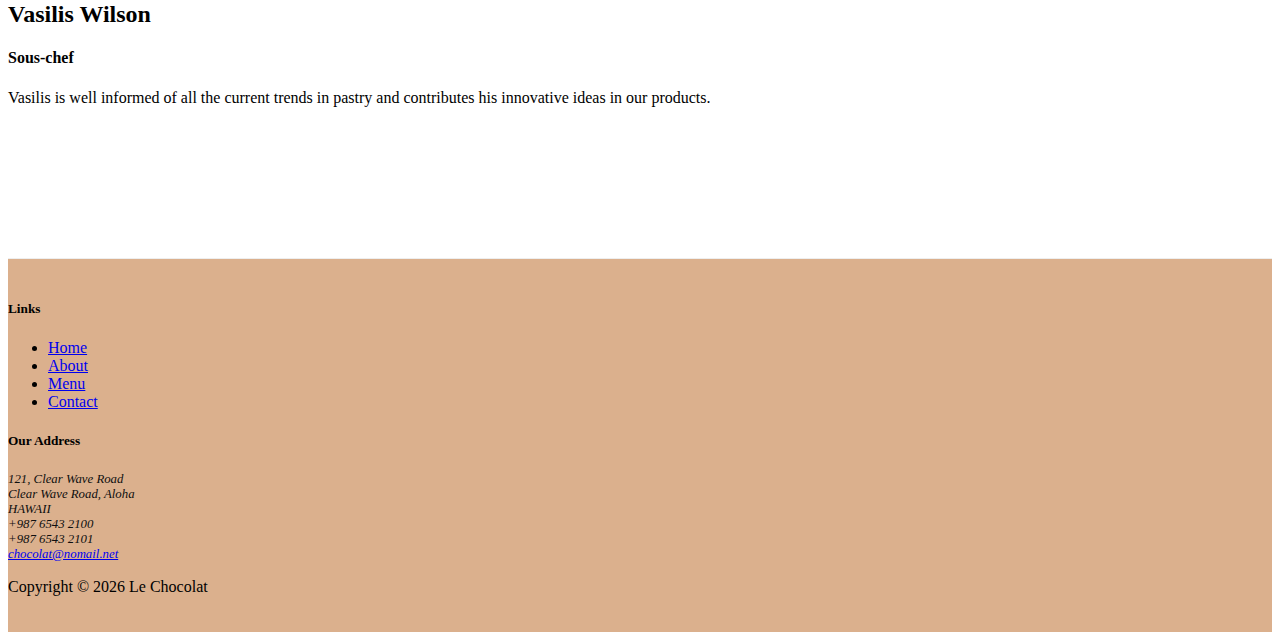
==== commit 1580033d: "login button fix" ====
--- a/index.html
+++ b/index.html
@@ -8,9 +8,11 @@
     <meta name="viewport" content="width=device-width, initial-scale=1, shrink-to-fit=no">
     <meta http-equiv="x-ua-compatible" content="ie=edge">
     <!-- Bootstrap CSS -->
+    <!-- build:css css/main.css -->
     <link rel="stylesheet" href="node_modules/bootstrap/dist/css/bootstrap.min.css">
     <link rel="stylesheet" href="node_modules/font-awesome/css/font-awesome.min.css">
     <link href="css/styles.css" rel="stylesheet">
+    <!-- endbuild -->
 </head>
 
 <body>
@@ -28,17 +30,19 @@
                             Home</a></li>
                     <li class="nav-item"><a class="nav-link" href="./aboutus.html"><span
                                 class="fa fa-info fa-lg"></span> About</a></li>
-                    <li class="nav-item"><a class="nav-link" href="#"><span class="fa fa-list fa-lg"></span> Menu</a>
+                    <li class="nav-item"><a class="nav-link" href="./menu.html"><span class="fa fa-list fa-lg"></span>
+                            Menu</a>
                     </li>
                     <li class="nav-item"><a class="nav-link" href="./contactus.html"><span
                                 class="fa fa-address-card fa-lg"></span>
                             Contact</a></li>
                 </ul>
-                <span class="navbar-text">
+
+                <li class="navbar-text">
                     <a data-toggle="modal" data-target="#loginModal">
-                        <span class="fa fa-sign-in"></span> Login
+                        <span class="fa fa-sign-in fa-lg"></span> Login
                     </a>
-                </span>
+                </li>
             </div>
         </div>
     </nav>
@@ -198,7 +202,6 @@
     </header>
 
     <div class="container">
-
         <div class="row row-content">
             <div class="col-12">
                 <div id="mycarousel" class="carousel slide" data-ride="carousel">
@@ -227,7 +230,7 @@
                                 </p>
                             </div>
                         </div>
-                        <div class="carousel-item">
+                        <!--<div class="carousel-item">
                             <img src="images/cartoonVasilis.png" alt="Vasilis Wilson">
                             <div class="carousel-caption ">
                                 <h2>Vasilis Wilson
@@ -236,12 +239,12 @@
                                     trends in pastry and contributes his innovative ideas in our products.
                                 </p>
                             </div>
-                        </div>
+                        </div>-->
                     </div>
                     <ol class="carousel-indicators">
                         <li data-target="#mycarousel" data-slide-to="0" class="active"></li>
                         <li data-target="#mycarousel" data-slide-to="1"></li>
-                        <li data-target="#mycarousel" data-slide-to="2"></li>
+                        <!-- <li data-target="#mycarousel" data-slide-to="2"></li> -->
                     </ol>
                     <a class="carousel-control-prev" href="#mycarousel" role="button" data-slide="prev">
                         <span class="carousel-control-prev-icon" aria-hidden="true"></span>
@@ -330,7 +333,7 @@
                     <ul class="list-unstyled">
                         <li><a href="#">Home</a></li>
                         <li><a href="./aboutus.html">About</a></li>
-                        <li><a href="#">Menu</a></li>
+                        <li><a href="./menu.html">Menu</a></li>
                         <li><a href="./contactus.html">Contact</a></li>
                     </ul>
                 </div>
@@ -365,18 +368,22 @@
             </div>
             <div class="row justify-content-center">
                 <div class="col-auto">
-                    <p> &copy; Copyright 2018 Le Chocolat</p>
+                    <p>Copyright &copy;
+                        <script>document.write(new Date().getFullYear())</script> Le Chocolat
+                    </p>
                 </div>
             </div>
         </div>
     </footer>
 
     <!-- jQuery first, then Tether, then Bootstrap JS. -->
+    <!-- build:js js/main.js -->
     <script src="node_modules/jquery/dist/jquery.min.js"></script>
     <script src="node_modules/tether/dist/js/tether.min.js"></script>
     <script src="node_modules/popper.js/dist/umd/popper.min.js"></script>
     <script src="node_modules/bootstrap/dist/js/bootstrap.min.js"></script>
     <script src="js/scripts.js"></script>
+    <!-- endbuild -->
     <!-- <script>
         $(function () {
             $('[data-toggle="tooltip"]').tooltip()
